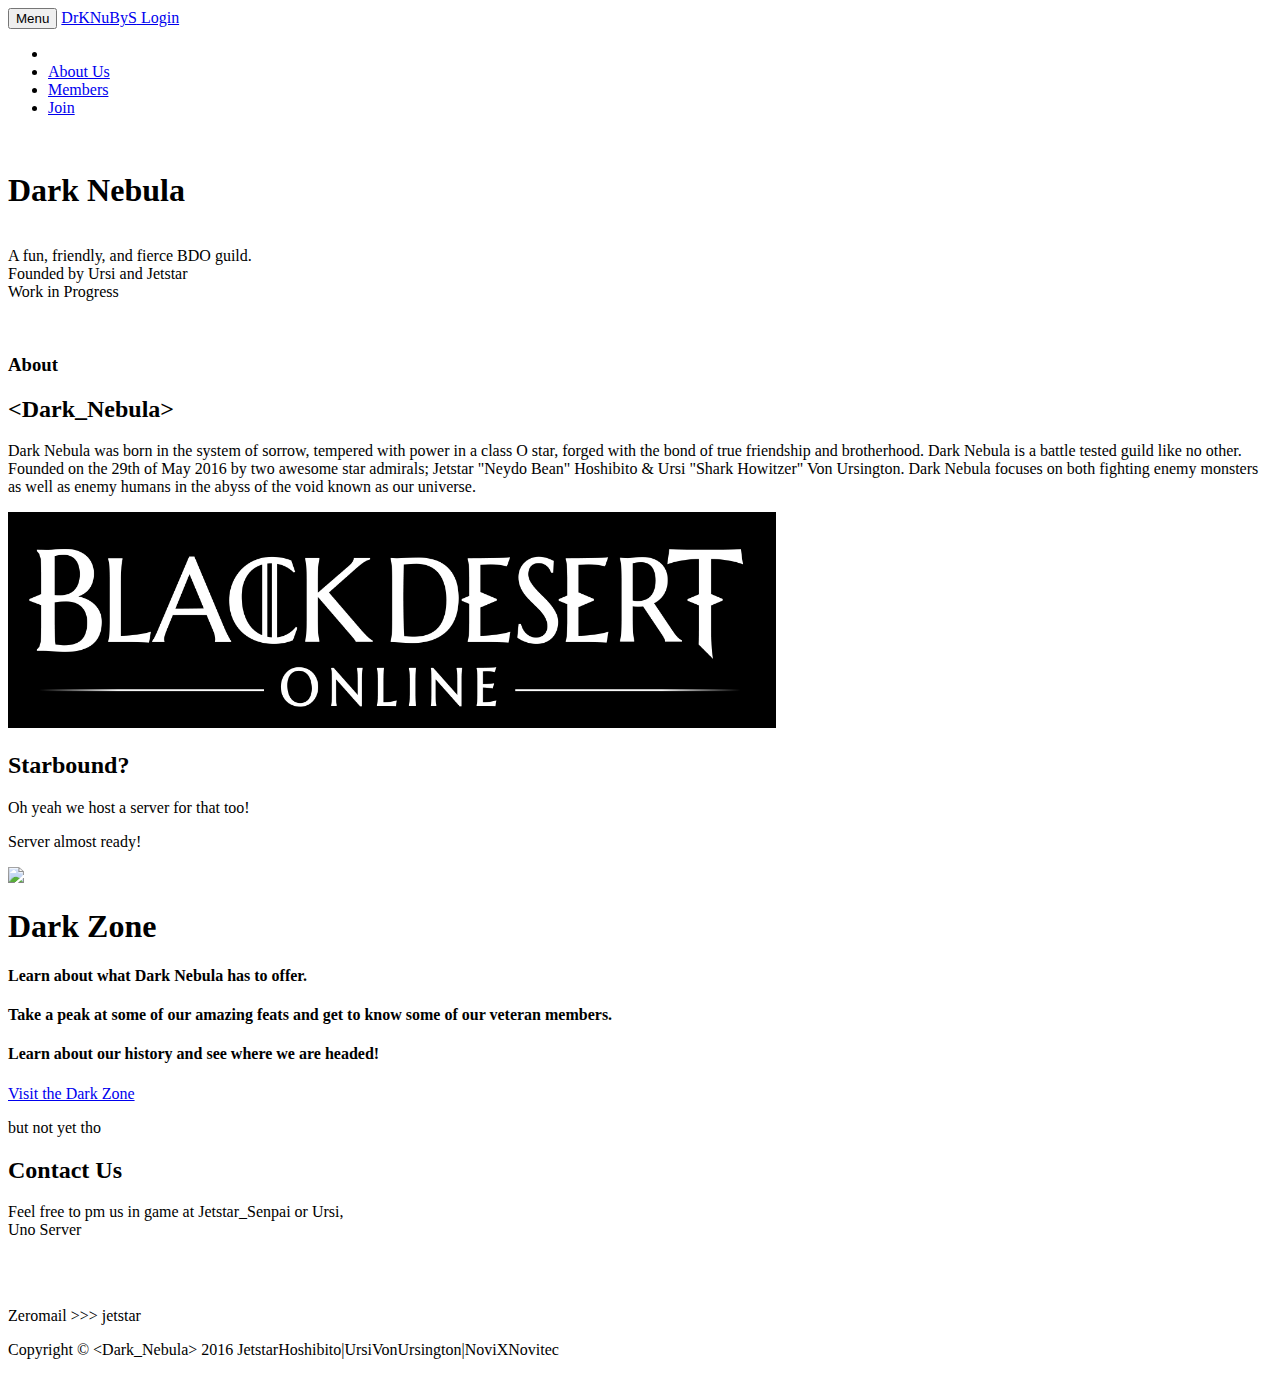
==== index.html @ a2cbb52f "improvemenrts" ====
<!DOCTYPE html>
<html lang="en">

<head>

    <meta charset="utf-8">
    <meta http-equiv="X-UA-Compatible" content="IE=edge">
    <meta name="viewport" content="width=device-width, initial-scale=1">
    <meta name="description" content="">
    <meta name="author" content="">

    <title>Dark Nebula *WIP*</title>

    <!-- Bootstrap Core CSS -->
    <link href="vendor/bootstrap/css/bootstrap.min.css" rel="stylesheet">

    <!-- Custom Fonts -->
    <link href="https://fonts.googleapis.com/css?family=Press+Start+2P|Russo+One" rel="stylesheet">
    <link href="webfonts/font.css" rel="stylesheet">
    <!-- Theme CSS -->
    <link href="css/grayscale.css" rel="stylesheet">
    <link rel="stylesheet" type="text/css" href="css/csshake.min.css">
    <!-- HTML5 Shim and Respond.js IE8 support of HTML5 elements and media queries -->
    <!-- WARNING: Respond.js doesn't work if you view the page via file:// -->
    <!--[if lt IE 9]>
        <script src="https://oss.maxcdn.com/libs/html5shiv/3.7.0/html5shiv.js"></script>
        <script src="https://oss.maxcdn.com/libs/respond.js/1.4.2/respond.min.js"></script>
    <![endif]-->

</head>

<body id="page-top" data-spy="scroll" data-target=".navbar-fixed-top">

    <!-- Navigation -->
    <nav class="navbar navbar-custom navbar-fixed-top" role="navigation">
        <div class="container">
            <div class="navbar-header">
                <button type="button" class="navbar-toggle" data-toggle="collapse" data-target=".navbar-main-collapse">
                    Menu <i class="fa fa-bars"></i>
                </button>
                <a class="navbar-brand page-scroll" href="login.html">
                    <i class="fa fa-play-circle"></i> <span class="light">DrKNuByS</span> Login
                </a>
            </div>

            <!-- Collect the nav links, forms, and other content for toggling -->
            <div class="collapse navbar-collapse navbar-right navbar-main-collapse">
                <ul class="nav navbar-nav">
                    <!-- Hidden li included to remove active class from about link when scrolled up past about section -->
                    <li class="hidden">
                        <a href="#page-top"></a>
                    </li>
                    <li>
                        <a class="page-scroll" href="#about">About Us</a>
                    </li>
                    <li>
                        <a class="page-scroll" href="#download">Members</a>
                    </li>
                    <li>
                        <a class="page-scroll" href="#contact">Join</a>
                    </li>
                </ul>
            </div>
            <!-- /.navbar-collapse -->
        </div>
        <!-- /.container -->
    </nav>

    <!-- Intro Header -->
    <header class="intro">
      <div class="intoFade"></div>
        <div class="intro-body">
            <div class="container">
                <div class="row">
                    <div class="col-md-8 col-md-offset-2"  >
                        <img 
                        </div>
                    <div class="col-md-8 col-md-offset-2"  >
                        <h1 class="brand-heading shake-slow shake-constant shake-opacity shake-constant--hover">Dark Nebula</h1>
                        <p class="intro-text">A fun, friendly, and fierce BDO guild.
                            <br /> Founded by Ursi and Jetstar
                            <br /> Work in Progress </p>
                        <a href="#about" class="btn btn-circle page-scroll shake-slow">
                            <i class="fa fa-angle-double-down animated"></i>
                        </a>
                    </div>
                </div>
            </div>
        </div>
    </header>

    <!-- About Section -->
    <section id="about" class="container content-section text-center">
        <div class="row">
            <div class="col-lg-8 col-lg-offset-2">
                <h3>About</h3> <h2>&lt;Dark_Nebula&gt;</h2>
                <p>Dark Nebula was born in the system of sorrow, tempered with power in a class O star, forged with the bond of true friendship and brotherhood. Dark Nebula is a battle tested guild like no other. Founded on the 29th of May 2016 by two awesome star admirals; Jetstar "Neydo Bean" Hoshibito & Ursi "Shark Howitzer" Von Ursington. Dark Nebula focuses on both fighting enemy monsters as well as enemy humans in the abyss of the void known as our universe.</p>
            </div>
            <div class="col-lg-8">
                <img src='img/BACKDESERT-LOGO-W.png' style="width:60vw;"/>
            </div>
        </div>
    </section>

    <section id="Star" class="container content-section text-center">
        <div class="row">
            <div class="col-lg-8 col-lg-offset-2">
                <h2>Starbound?</h2>
                <p>Oh yeah we host a server for that too!</p>
                <p>
                  Server almost ready!
                </p>
            </div>
            <div class="col-lg-8">
                <img src='http://i.imgur.com/C16IbSH.png' style="width:60vw;"/>
            </div>
        </div>
    </section>

    <!-- Download Section -->
    <section id="download" class="content-section text-center">
        <div class="download-section" id='movy'>
            <div class="container">
                <div class="col-lg-8 col-lg-offset-2">
                    <h1>Dark Zone</h1>
                    <h4>Learn about what Dark Nebula has to offer.</h4>
                    <h4>
                       Take a peak at some of our amazing feats and get to know some of our veteran members.
                    </h4>
                    <h4>
                      Learn about our history and see where we are headed!
                    </h4>


                    <a  href="#" class="btn btn-default btn-lg shake-crazy ">Visit the Dark Zone</a>
                    <br />
                    <p>
                      but not yet tho
                    </p>

                  </div>
                </div>
            </div>
        </div>
    </section>

    <!-- Contact Section -->
    <section id="contact" class="container content-section text-center">
        <div class="row">
            <div class="col-lg-8 col-lg-offset-2">
                <h2>Contact Us</h2>
                <p>Feel free to pm us in game at Jetstar_Senpai or Ursi,
                    <br />Uno Server</p>
                    <br /><br />
                    <p>Zeromail >>> jetstar</p>
            </div>
        </div>
    </section>


    <!-- Footer -->
    <footer>
        <div class="container text-center">
            <p class='copyrightGrey' >Copyright &copy; &lt;Dark_Nebula&gt; 2016 JetstarHoshibito|UrsiVonUrsington|NoviXNovitec</p>
        </div>
    </footer>

    <!-- jQuery -->
    <script src="vendor/jquery/jquery.js"></script>

    <!-- Bootstrap Core JavaScript -->
    <script src="vendor/bootstrap/js/bootstrap.min.js"></script>

    <!-- Plugin JavaScript -->
    <script src="http://cdnjs.cloudflare.com/ajax/libs/jquery-easing/1.3/jquery.easing.min.js"></script>

    <!-- Google Maps API Key - Use your own API key to enable the map feature. More information on the Google Maps API can be found at https://developers.google.com/maps/ -->


    <!-- Theme JavaScript -->
    <script src="js/grayscale.min.js"></script>
<script>
document.addEventListener('mousemove', function (event) {
    if (window.event) { // IE fix
        event = window.event;
    }

    // Grab the mouse's X-position.
    var mousex = event.clientX;
    var header = document.getElementById('movy');
    header.style.backgroundPosition = mousex/300 + 'px 0';
}, false);
</script>
</body>

</html>
---- css/csshake.min.css ----
/*! * * * * * * * * * * * * * * * * * * * *\  
  CSShake :: Package
  v1.5.0
  CSS classes to move your DOM
  (c) 2015 @elrumordelaluz
  http://elrumordelaluz.github.io/csshake/
  Licensed under MIT
\* * * * * * * * * * * * * * * * * * * * */.shake,.shake-little,.shake-slow,.shake-hard,.shake-horizontal,.shake-vertical,.shake-rotate,.shake-opacity,.shake-crazy,.shake-chunk{display:inline-block;transform-origin:center center}.shake-freeze,.shake-constant.shake-constant--hover:hover,.shake-trigger:hover .shake-constant.shake-constant--hover{animation-play-state:paused}.shake-freeze:hover,.shake-trigger:hover .shake-freeze,.shake:hover,.shake-trigger:hover .shake,.shake-little:hover,.shake-trigger:hover .shake-little,.shake-slow:hover,.shake-trigger:hover .shake-slow,.shake-hard:hover,.shake-trigger:hover .shake-hard,.shake-horizontal:hover,.shake-trigger:hover .shake-horizontal,.shake-vertical:hover,.shake-trigger:hover .shake-vertical,.shake-rotate:hover,.shake-trigger:hover .shake-rotate,.shake-opacity:hover,.shake-trigger:hover .shake-opacity,.shake-crazy:hover,.shake-trigger:hover .shake-crazy,.shake-chunk:hover,.shake-trigger:hover .shake-chunk{animation-play-state:running}@keyframes shake{2%{transform:translate(.5px, 1.5px) rotate(1.5deg)}4%{transform:translate(.5px, 1.5px) rotate(1.5deg)}6%{transform:translate(-1.5px, -1.5px) rotate(-.5deg)}8%{transform:translate(.5px, -.5px) rotate(.5deg)}10%{transform:translate(.5px, 2.5px) rotate(.5deg)}12%{transform:translate(2.5px, 1.5px) rotate(-.5deg)}14%{transform:translate(-1.5px, 2.5px) rotate(-.5deg)}16%{transform:translate(-.5px, .5px) rotate(.5deg)}18%{transform:translate(.5px, 2.5px) rotate(1.5deg)}20%{transform:translate(-.5px, -.5px) rotate(.5deg)}22%{transform:translate(2.5px, .5px) rotate(-.5deg)}24%{transform:translate(-1.5px, -1.5px) rotate(.5deg)}26%{transform:translate(2.5px, -.5px) rotate(-.5deg)}28%{transform:translate(1.5px, -.5px) rotate(.5deg)}30%{transform:translate(.5px, .5px) rotate(-.5deg)}32%{transform:translate(-1.5px, .5px) rotate(-.5deg)}34%{transform:translate(.5px, 2.5px) rotate(-.5deg)}36%{transform:translate(-.5px, -.5px) rotate(1.5deg)}38%{transform:translate(-1.5px, -1.5px) rotate(.5deg)}40%{transform:translate(-1.5px, 1.5px) rotate(1.5deg)}42%{transform:translate(.5px, -1.5px) rotate(1.5deg)}44%{transform:translate(.5px, .5px) rotate(.5deg)}46%{transform:translate(-1.5px, -1.5px) rotate(1.5deg)}48%{transform:translate(.5px, -1.5px) rotate(.5deg)}50%{transform:translate(2.5px, .5px) rotate(-.5deg)}52%{transform:translate(-.5px, 2.5px) rotate(-.5deg)}54%{transform:translate(.5px, .5px) rotate(.5deg)}56%{transform:translate(-1.5px, 2.5px) rotate(.5deg)}58%{transform:translate(2.5px, .5px) rotate(.5deg)}60%{transform:translate(-1.5px, 2.5px) rotate(.5deg)}62%{transform:translate(1.5px, -.5px) rotate(-.5deg)}64%{transform:translate(1.5px, -1.5px) rotate(1.5deg)}66%{transform:translate(1.5px, -1.5px) rotate(-.5deg)}68%{transform:translate(.5px, 2.5px) rotate(-.5deg)}70%{transform:translate(1.5px, -1.5px) rotate(1.5deg)}72%{transform:translate(1.5px, 1.5px) rotate(-.5deg)}74%{transform:translate(-.5px, 1.5px) rotate(1.5deg)}76%{transform:translate(1.5px, 2.5px) rotate(.5deg)}78%{transform:translate(-.5px, .5px) rotate(.5deg)}80%{transform:translate(-1.5px, 2.5px) rotate(.5deg)}82%{transform:translate(.5px, 2.5px) rotate(-.5deg)}84%{transform:translate(2.5px, -.5px) rotate(.5deg)}86%{transform:translate(1.5px, .5px) rotate(.5deg)}88%{transform:translate(-.5px, -1.5px) rotate(-.5deg)}90%{transform:translate(1.5px, -.5px) rotate(1.5deg)}92%{transform:translate(.5px, 2.5px) rotate(.5deg)}94%{transform:translate(2.5px, .5px) rotate(-.5deg)}96%{transform:translate(.5px, 2.5px) rotate(.5deg)}98%{transform:translate(2.5px, -1.5px) rotate(1.5deg)}0%,100%{transform:translate(0, 0) rotate(0)}}.shake:hover,.shake-trigger:hover .shake,.shake.shake-freeze,.shake.shake-constant{animation-name:shake;animation-duration:100ms;animation-timing-function:ease-in-out;animation-iteration-count:infinite}@keyframes shake-little{2%{transform:translate(1px, 1px) rotate(.5deg)}4%{transform:translate(1px, 1px) rotate(.5deg)}6%{transform:translate(1px, 1px) rotate(.5deg)}8%{transform:translate(1px, 0px) rotate(.5deg)}10%{transform:translate(1px, 1px) rotate(.5deg)}12%{transform:translate(1px, 1px) rotate(.5deg)}14%{transform:translate(0px, 0px) rotate(.5deg)}16%{transform:translate(1px, 1px) rotate(.5deg)}18%{transform:translate(0px, 1px) rotate(.5deg)}20%{transform:translate(0px, 0px) rotate(.5deg)}22%{transform:translate(1px, 1px) rotate(.5deg)}24%{transform:translate(0px, 1px) rotate(.5deg)}26%{transform:translate(0px, 1px) rotate(.5deg)}28%{transform:translate(0px, 1px) rotate(.5deg)}30%{transform:translate(0px, 0px) rotate(.5deg)}32%{transform:translate(1px, 1px) rotate(.5deg)}34%{transform:translate(0px, 0px) rotate(.5deg)}36%{transform:translate(0px, 0px) rotate(.5deg)}38%{transform:translate(1px, 1px) rotate(.5deg)}40%{transform:translate(0px, 1px) rotate(.5deg)}42%{transform:translate(0px, 0px) rotate(.5deg)}44%{transform:translate(1px, 0px) rotate(.5deg)}46%{transform:translate(0px, 0px) rotate(.5deg)}48%{transform:translate(0px, 1px) rotate(.5deg)}50%{transform:translate(0px, 1px) rotate(.5deg)}52%{transform:translate(0px, 0px) rotate(.5deg)}54%{transform:translate(0px, 1px) rotate(.5deg)}56%{transform:translate(1px, 0px) rotate(.5deg)}58%{transform:translate(1px, 0px) rotate(.5deg)}60%{transform:translate(1px, 1px) rotate(.5deg)}62%{transform:translate(0px, 1px) rotate(.5deg)}64%{transform:translate(0px, 0px) rotate(.5deg)}66%{transform:translate(0px, 1px) rotate(.5deg)}68%{transform:translate(0px, 1px) rotate(.5deg)}70%{transform:translate(0px, 1px) rotate(.5deg)}72%{transform:translate(1px, 0px) rotate(.5deg)}74%{transform:translate(0px, 1px) rotate(.5deg)}76%{transform:translate(0px, 1px) rotate(.5deg)}78%{transform:translate(0px, 1px) rotate(.5deg)}80%{transform:translate(0px, 0px) rotate(.5deg)}82%{transform:translate(1px, 0px) rotate(.5deg)}84%{transform:translate(1px, 0px) rotate(.5deg)}86%{transform:translate(0px, 0px) rotate(.5deg)}88%{transform:translate(0px, 0px) rotate(.5deg)}90%{transform:translate(1px, 0px) rotate(.5deg)}92%{transform:translate(0px, 1px) rotate(.5deg)}94%{transform:translate(1px, 1px) rotate(.5deg)}96%{transform:translate(1px, 0px) rotate(.5deg)}98%{transform:translate(1px, 0px) rotate(.5deg)}0%,100%{transform:translate(0, 0) rotate(0)}}.shake-little:hover,.shake-trigger:hover .shake-little,.shake-little.shake-freeze,.shake-little.shake-constant{animation-name:shake-little;animation-duration:100ms;animation-timing-function:ease-in-out;animation-iteration-count:infinite}@keyframes shake-slow{2%{transform:translate(4px, -9px) rotate(-2.5deg)}4%{transform:translate(6px, 8px) rotate(2.5deg)}6%{transform:translate(-5px, 6px) rotate(-.5deg)}8%{transform:translate(-1px, 1px) rotate(-.5deg)}10%{transform:translate(5px, 8px) rotate(2.5deg)}12%{transform:translate(-7px, 0px) rotate(2.5deg)}14%{transform:translate(6px, -4px) rotate(1.5deg)}16%{transform:translate(-2px, 6px) rotate(3.5deg)}18%{transform:translate(0px, 10px) rotate(.5deg)}20%{transform:translate(9px, 1px) rotate(1.5deg)}22%{transform:translate(5px, 4px) rotate(2.5deg)}24%{transform:translate(-1px, -9px) rotate(-2.5deg)}26%{transform:translate(-1px, 3px) rotate(.5deg)}28%{transform:translate(8px, -3px) rotate(-2.5deg)}30%{transform:translate(4px, 10px) rotate(.5deg)}32%{transform:translate(7px, 1px) rotate(2.5deg)}34%{transform:translate(7px, -4px) rotate(-1.5deg)}36%{transform:translate(-4px, 9px) rotate(-.5deg)}38%{transform:translate(8px, 10px) rotate(1.5deg)}40%{transform:translate(7px, 9px) rotate(3.5deg)}42%{transform:translate(-7px, -5px) rotate(1.5deg)}44%{transform:translate(5px, 3px) rotate(-1.5deg)}46%{transform:translate(-7px, 0px) rotate(-.5deg)}48%{transform:translate(-6px, -9px) rotate(-1.5deg)}50%{transform:translate(-9px, -4px) rotate(-2.5deg)}52%{transform:translate(8px, -1px) rotate(3.5deg)}54%{transform:translate(-1px, 2px) rotate(3.5deg)}56%{transform:translate(1px, -5px) rotate(-2.5deg)}58%{transform:translate(-3px, -5px) rotate(-1.5deg)}60%{transform:translate(-3px, 3px) rotate(-1.5deg)}62%{transform:translate(9px, 3px) rotate(1.5deg)}64%{transform:translate(-3px, 4px) rotate(3.5deg)}66%{transform:translate(0px, 10px) rotate(2.5deg)}68%{transform:translate(-5px, 6px) rotate(-.5deg)}70%{transform:translate(-8px, -4px) rotate(-.5deg)}72%{transform:translate(-9px, 2px) rotate(1.5deg)}74%{transform:translate(0px, 3px) rotate(1.5deg)}76%{transform:translate(4px, 6px) rotate(-.5deg)}78%{transform:translate(-2px, 1px) rotate(.5deg)}80%{transform:translate(-1px, 2px) rotate(-2.5deg)}82%{transform:translate(-9px, 2px) rotate(.5deg)}84%{transform:translate(-8px, -7px) rotate(3.5deg)}86%{transform:translate(5px, -5px) rotate(.5deg)}88%{transform:translate(-4px, 1px) rotate(3.5deg)}90%{transform:translate(0px, 0px) rotate(3.5deg)}92%{transform:translate(5px, -8px) rotate(3.5deg)}94%{transform:translate(-3px, -2px) rotate(-.5deg)}96%{transform:translate(8px, -5px) rotate(-1.5deg)}98%{transform:translate(-1px, 9px) rotate(-1.5deg)}0%,100%{transform:translate(0, 0) rotate(0)}}.shake-slow:hover,.shake-trigger:hover .shake-slow,.shake-slow.shake-freeze,.shake-slow.shake-constant{animation-name:shake-slow;animation-duration:5s;animation-timing-function:ease-in-out;animation-iteration-count:infinite}@keyframes shake-hard{2%{transform:translate(2px, 2px) rotate(1.5deg)}4%{transform:translate(-4px, 9px) rotate(-1.5deg)}6%{transform:translate(-5px, 6px) rotate(3.5deg)}8%{transform:translate(-3px, -3px) rotate(3.5deg)}10%{transform:translate(-5px, -6px) rotate(.5deg)}12%{transform:translate(-3px, -9px) rotate(.5deg)}14%{transform:translate(-7px, -8px) rotate(-1.5deg)}16%{transform:translate(-4px, 6px) rotate(-2.5deg)}18%{transform:translate(-5px, 10px) rotate(-2.5deg)}20%{transform:translate(4px, -8px) rotate(-1.5deg)}22%{transform:translate(1px, -2px) rotate(2.5deg)}24%{transform:translate(8px, -3px) rotate(.5deg)}26%{transform:translate(-8px, 8px) rotate(-.5deg)}28%{transform:translate(3px, -2px) rotate(-1.5deg)}30%{transform:translate(1px, -9px) rotate(.5deg)}32%{transform:translate(7px, 1px) rotate(.5deg)}34%{transform:translate(-1px, -5px) rotate(.5deg)}36%{transform:translate(3px, 10px) rotate(2.5deg)}38%{transform:translate(-8px, -7px) rotate(2.5deg)}40%{transform:translate(5px, 7px) rotate(-1.5deg)}42%{transform:translate(0px, 10px) rotate(-2.5deg)}44%{transform:translate(-2px, 1px) rotate(-1.5deg)}46%{transform:translate(5px, 2px) rotate(-1.5deg)}48%{transform:translate(-6px, -8px) rotate(.5deg)}50%{transform:translate(-9px, 1px) rotate(.5deg)}52%{transform:translate(1px, 5px) rotate(.5deg)}54%{transform:translate(-1px, 0px) rotate(-.5deg)}56%{transform:translate(-8px, 7px) rotate(1.5deg)}58%{transform:translate(10px, 6px) rotate(.5deg)}60%{transform:translate(-4px, 3px) rotate(-2.5deg)}62%{transform:translate(-7px, 9px) rotate(.5deg)}64%{transform:translate(-1px, -1px) rotate(-2.5deg)}66%{transform:translate(-6px, -8px) rotate(-1.5deg)}68%{transform:translate(-6px, 5px) rotate(-.5deg)}70%{transform:translate(1px, -8px) rotate(-1.5deg)}72%{transform:translate(1px, 9px) rotate(-.5deg)}74%{transform:translate(9px, -8px) rotate(-.5deg)}76%{transform:translate(5px, 6px) rotate(-1.5deg)}78%{transform:translate(10px, 5px) rotate(-.5deg)}80%{transform:translate(7px, 9px) rotate(-2.5deg)}82%{transform:translate(7px, -9px) rotate(3.5deg)}84%{transform:translate(1px, 8px) rotate(-.5deg)}86%{transform:translate(-1px, 9px) rotate(1.5deg)}88%{transform:translate(-5px, -3px) rotate(3.5deg)}90%{transform:translate(-2px, 5px) rotate(3.5deg)}92%{transform:translate(0px, 9px) rotate(-1.5deg)}94%{transform:translate(5px, 4px) rotate(.5deg)}96%{transform:translate(-4px, 0px) rotate(3.5deg)}98%{transform:translate(-6px, 1px) rotate(-2.5deg)}0%,100%{transform:translate(0, 0) rotate(0)}}.shake-hard:hover,.shake-trigger:hover .shake-hard,.shake-hard.shake-freeze,.shake-hard.shake-constant{animation-name:shake-hard;animation-duration:100ms;animation-timing-function:ease-in-out;animation-iteration-count:infinite}@keyframes shake-horizontal{2%{transform:translate(7px, 0) rotate(0)}4%{transform:translate(-3px, 0) rotate(0)}6%{transform:translate(9px, 0) rotate(0)}8%{transform:translate(2px, 0) rotate(0)}10%{transform:translate(10px, 0) rotate(0)}12%{transform:translate(-5px, 0) rotate(0)}14%{transform:translate(-2px, 0) rotate(0)}16%{transform:translate(2px, 0) rotate(0)}18%{transform:translate(-9px, 0) rotate(0)}20%{transform:translate(0px, 0) rotate(0)}22%{transform:translate(3px, 0) rotate(0)}24%{transform:translate(9px, 0) rotate(0)}26%{transform:translate(6px, 0) rotate(0)}28%{transform:translate(-1px, 0) rotate(0)}30%{transform:translate(-7px, 0) rotate(0)}32%{transform:translate(-8px, 0) rotate(0)}34%{transform:translate(-3px, 0) rotate(0)}36%{transform:translate(-3px, 0) rotate(0)}38%{transform:translate(3px, 0) rotate(0)}40%{transform:translate(2px, 0) rotate(0)}42%{transform:translate(-7px, 0) rotate(0)}44%{transform:translate(-1px, 0) rotate(0)}46%{transform:translate(-2px, 0) rotate(0)}48%{transform:translate(3px, 0) rotate(0)}50%{transform:translate(10px, 0) rotate(0)}52%{transform:translate(0px, 0) rotate(0)}54%{transform:translate(6px, 0) rotate(0)}56%{transform:translate(6px, 0) rotate(0)}58%{transform:translate(-2px, 0) rotate(0)}60%{transform:translate(-5px, 0) rotate(0)}62%{transform:translate(-2px, 0) rotate(0)}64%{transform:translate(-8px, 0) rotate(0)}66%{transform:translate(-2px, 0) rotate(0)}68%{transform:translate(-9px, 0) rotate(0)}70%{transform:translate(3px, 0) rotate(0)}72%{transform:translate(-9px, 0) rotate(0)}74%{transform:translate(7px, 0) rotate(0)}76%{transform:translate(-7px, 0) rotate(0)}78%{transform:translate(4px, 0) rotate(0)}80%{transform:translate(-4px, 0) rotate(0)}82%{transform:translate(1px, 0) rotate(0)}84%{transform:translate(5px, 0) rotate(0)}86%{transform:translate(-5px, 0) rotate(0)}88%{transform:translate(-5px, 0) rotate(0)}90%{transform:translate(9px, 0) rotate(0)}92%{transform:translate(7px, 0) rotate(0)}94%{transform:translate(-1px, 0) rotate(0)}96%{transform:translate(-1px, 0) rotate(0)}98%{transform:translate(-6px, 0) rotate(0)}0%,100%{transform:translate(0, 0) rotate(0)}}.shake-horizontal:hover,.shake-trigger:hover .shake-horizontal,.shake-horizontal.shake-freeze,.shake-horizontal.shake-constant{animation-name:shake-horizontal;animation-duration:100ms;animation-timing-function:ease-in-out;animation-iteration-count:infinite}@keyframes shake-vertical{2%{transform:translate(0, 1px) rotate(0)}4%{transform:translate(0, 5px) rotate(0)}6%{transform:translate(0, -8px) rotate(0)}8%{transform:translate(0, -5px) rotate(0)}10%{transform:translate(0, -9px) rotate(0)}12%{transform:translate(0, -1px) rotate(0)}14%{transform:translate(0, 5px) rotate(0)}16%{transform:translate(0, 6px) rotate(0)}18%{transform:translate(0, -1px) rotate(0)}20%{transform:translate(0, -9px) rotate(0)}22%{transform:translate(0, -6px) rotate(0)}24%{transform:translate(0, 6px) rotate(0)}26%{transform:translate(0, -9px) rotate(0)}28%{transform:translate(0, 8px) rotate(0)}30%{transform:translate(0, 9px) rotate(0)}32%{transform:translate(0, -1px) rotate(0)}34%{transform:translate(0, -8px) rotate(0)}36%{transform:translate(0, 3px) rotate(0)}38%{transform:translate(0, 2px) rotate(0)}40%{transform:translate(0, 6px) rotate(0)}42%{transform:translate(0, -2px) rotate(0)}44%{transform:translate(0, 4px) rotate(0)}46%{transform:translate(0, -9px) rotate(0)}48%{transform:translate(0, 9px) rotate(0)}50%{transform:translate(0, 3px) rotate(0)}52%{transform:translate(0, 0px) rotate(0)}54%{transform:translate(0, -6px) rotate(0)}56%{transform:translate(0, 8px) rotate(0)}58%{transform:translate(0, -7px) rotate(0)}60%{transform:translate(0, -9px) rotate(0)}62%{transform:translate(0, -5px) rotate(0)}64%{transform:translate(0, -9px) rotate(0)}66%{transform:translate(0, 1px) rotate(0)}68%{transform:translate(0, 3px) rotate(0)}70%{transform:translate(0, 3px) rotate(0)}72%{transform:translate(0, 3px) rotate(0)}74%{transform:translate(0, -3px) rotate(0)}76%{transform:translate(0, 2px) rotate(0)}78%{transform:translate(0, 7px) rotate(0)}80%{transform:translate(0, 8px) rotate(0)}82%{transform:translate(0, -2px) rotate(0)}84%{transform:translate(0, 7px) rotate(0)}86%{transform:translate(0, -3px) rotate(0)}88%{transform:translate(0, -3px) rotate(0)}90%{transform:translate(0, -8px) rotate(0)}92%{transform:translate(0, 0px) rotate(0)}94%{transform:translate(0, 3px) rotate(0)}96%{transform:translate(0, 5px) rotate(0)}98%{transform:translate(0, -3px) rotate(0)}0%,100%{transform:translate(0, 0) rotate(0)}}.shake-vertical:hover,.shake-trigger:hover .shake-vertical,.shake-vertical.shake-freeze,.shake-vertical.shake-constant{animation-name:shake-vertical;animation-duration:100ms;animation-timing-function:ease-in-out;animation-iteration-count:infinite}@keyframes shake-rotate{2%{transform:translate(0, 0) rotate(-5.5deg)}4%{transform:translate(0, 0) rotate(4.5deg)}6%{transform:translate(0, 0) rotate(6.5deg)}8%{transform:translate(0, 0) rotate(-6.5deg)}10%{transform:translate(0, 0) rotate(7.5deg)}12%{transform:translate(0, 0) rotate(-1.5deg)}14%{transform:translate(0, 0) rotate(-1.5deg)}16%{transform:translate(0, 0) rotate(6.5deg)}18%{transform:translate(0, 0) rotate(.5deg)}20%{transform:translate(0, 0) rotate(1.5deg)}22%{transform:translate(0, 0) rotate(-3.5deg)}24%{transform:translate(0, 0) rotate(1.5deg)}26%{transform:translate(0, 0) rotate(-5.5deg)}28%{transform:translate(0, 0) rotate(2.5deg)}30%{transform:translate(0, 0) rotate(-1.5deg)}32%{transform:translate(0, 0) rotate(-.5deg)}34%{transform:translate(0, 0) rotate(1.5deg)}36%{transform:translate(0, 0) rotate(3.5deg)}38%{transform:translate(0, 0) rotate(-1.5deg)}40%{transform:translate(0, 0) rotate(.5deg)}42%{transform:translate(0, 0) rotate(-1.5deg)}44%{transform:translate(0, 0) rotate(7.5deg)}46%{transform:translate(0, 0) rotate(-5.5deg)}48%{transform:translate(0, 0) rotate(5.5deg)}50%{transform:translate(0, 0) rotate(5.5deg)}52%{transform:translate(0, 0) rotate(4.5deg)}54%{transform:translate(0, 0) rotate(1.5deg)}56%{transform:translate(0, 0) rotate(3.5deg)}58%{transform:translate(0, 0) rotate(6.5deg)}60%{transform:translate(0, 0) rotate(-4.5deg)}62%{transform:translate(0, 0) rotate(-6.5deg)}64%{transform:translate(0, 0) rotate(4.5deg)}66%{transform:translate(0, 0) rotate(-6.5deg)}68%{transform:translate(0, 0) rotate(3.5deg)}70%{transform:translate(0, 0) rotate(-6.5deg)}72%{transform:translate(0, 0) rotate(-1.5deg)}74%{transform:translate(0, 0) rotate(-.5deg)}76%{transform:translate(0, 0) rotate(-3.5deg)}78%{transform:translate(0, 0) rotate(7.5deg)}80%{transform:translate(0, 0) rotate(5.5deg)}82%{transform:translate(0, 0) rotate(4.5deg)}84%{transform:translate(0, 0) rotate(2.5deg)}86%{transform:translate(0, 0) rotate(-2.5deg)}88%{transform:translate(0, 0) rotate(-6.5deg)}90%{transform:translate(0, 0) rotate(-1.5deg)}92%{transform:translate(0, 0) rotate(5.5deg)}94%{transform:translate(0, 0) rotate(1.5deg)}96%{transform:translate(0, 0) rotate(1.5deg)}98%{transform:translate(0, 0) rotate(5.5deg)}0%,100%{transform:translate(0, 0) rotate(0)}}.shake-rotate:hover,.shake-trigger:hover .shake-rotate,.shake-rotate.shake-freeze,.shake-rotate.shake-constant{animation-name:shake-rotate;animation-duration:100ms;animation-timing-function:ease-in-out;animation-iteration-count:infinite}@keyframes shake-opacity{10%{transform:translate(3px, 3px) rotate(.5deg);opacity:.05}20%{transform:translate(-1px, 0px) rotate(-.5deg);opacity:.74}30%{transform:translate(-1px, -3px) rotate(-1.5deg);opacity:.53}40%{transform:translate(3px, -2px) rotate(.5deg);opacity:.46}50%{transform:translate(0px, 1px) rotate(.5deg);opacity:.77}60%{transform:translate(0px, -3px) rotate(-1.5deg);opacity:.72}70%{transform:translate(0px, -4px) rotate(.5deg);opacity:.39}80%{transform:translate(-3px, -1px) rotate(.5deg);opacity:.16}90%{transform:translate(-4px, 2px) rotate(.5deg);opacity:.61}0%,100%{transform:translate(0, 0) rotate(0)}}.shake-opacity:hover,.shake-trigger:hover .shake-opacity,.shake-opacity.shake-freeze,.shake-opacity.shake-constant{animation-name:shake-opacity;animation-duration:.5s;animation-timing-function:ease-in-out;animation-iteration-count:infinite}@keyframes shake-crazy{10%{transform:translate(3px, 5px) rotate(4deg);opacity:.31}20%{transform:translate(16px, -11px) rotate(0deg);opacity:.72}30%{transform:translate(0px, -9px) rotate(10deg);opacity:.14}40%{transform:translate(13px, -9px) rotate(-1deg);opacity:.72}50%{transform:translate(-6px, -3px) rotate(0deg);opacity:.78}60%{transform:translate(14px, 9px) rotate(-9deg);opacity:.74}70%{transform:translate(16px, 3px) rotate(-4deg);opacity:.38}80%{transform:translate(-5px, 10px) rotate(6deg);opacity:.25}90%{transform:translate(-13px, -15px) rotate(8deg);opacity:.04}0%,100%{transform:translate(0, 0) rotate(0)}}.shake-crazy:hover,.shake-trigger:hover .shake-crazy,.shake-crazy.shake-freeze,.shake-crazy.shake-constant{animation-name:shake-crazy;animation-duration:100ms;animation-timing-function:ease-in-out;animation-iteration-count:infinite}@keyframes shake-chunk{2%{transform:translate(0px, -8px) rotate(8deg)}4%{transform:translate(1px, 5px) rotate(-12deg)}6%{transform:translate(10px, 11px) rotate(7deg)}8%{transform:translate(6px, -10px) rotate(0deg)}10%{transform:translate(8px, -10px) rotate(-13deg)}12%{transform:translate(5px, -12px) rotate(10deg)}14%{transform:translate(-4px, 2px) rotate(10deg)}16%{transform:translate(-8px, -13px) rotate(-14deg)}18%{transform:translate(-1px, -11px) rotate(13deg)}20%{transform:translate(-7px, 11px) rotate(6deg)}22%{transform:translate(-1px, -1px) rotate(3deg)}24%{transform:translate(15px, -12px) rotate(3deg)}26%{transform:translate(-9px, -9px) rotate(8deg)}28%{transform:translate(3px, -8px) rotate(6deg)}30%{transform:translate(-4px, 14px) rotate(7deg)}32%{transform:translate(3px, 3px) rotate(10deg)}34%{transform:translate(-9px, -6px) rotate(-5deg)}36%{transform:translate(9px, -8px) rotate(5deg)}38%{transform:translate(-4px, 7px) rotate(10deg)}0%,40%,100%{transform:translate(0, 0) rotate(0)}}.shake-chunk:hover,.shake-trigger:hover .shake-chunk,.shake-chunk.shake-freeze,.shake-chunk.shake-constant{animation-name:shake-chunk;animation-duration:4s;animation-timing-function:ease-in-out;animation-iteration-count:infinite}
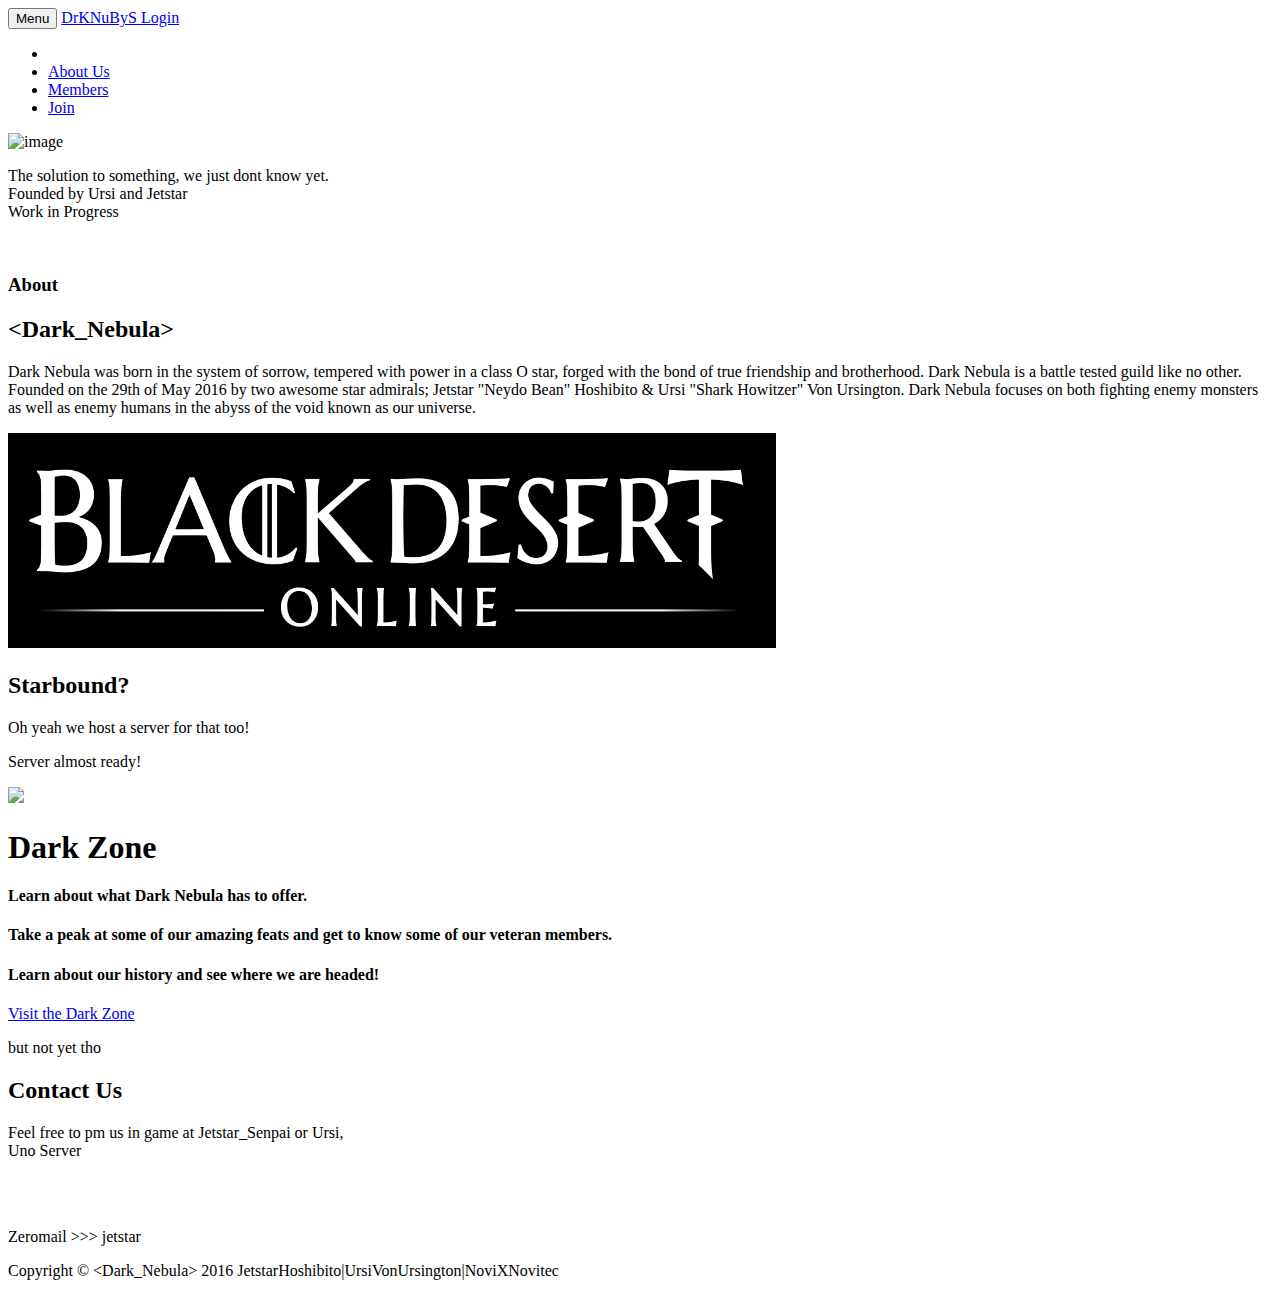
==== commit 0384d2c6: "Update index.html" ====
--- a/index.html
+++ b/index.html
@@ -10,7 +10,8 @@
     <meta name="author" content="">
 
     <title>Dark Nebula *WIP*</title>
-
+    <link rel="icon" href="img/ball.ico">
+    
     <!-- Bootstrap Core CSS -->
     <link href="vendor/bootstrap/css/bootstrap.min.css" rel="stylesheet">
 
@@ -73,11 +74,17 @@
             <div class="container">
                 <div class="row">
                     <div class="col-md-8 col-md-offset-2"  >
-                        <img 
-                        </div>
+    <div class="contents">
+
+        <div class="demo">
+            <img src="img/dng.png" alt="image" />
+            <div class="show-off" />
+        </div>
+    </div>
+                          </div>
                     <div class="col-md-8 col-md-offset-2"  >
-                        <h1 class="brand-heading shake-slow shake-constant shake-opacity shake-constant--hover">Dark Nebula</h1>
-                        <p class="intro-text">A fun, friendly, and fierce BDO guild.
+
+                        <p class="intro-text">The solution to something, we just dont know yet.
                             <br /> Founded by Ursi and Jetstar
                             <br /> Work in Progress </p>
                         <a href="#about" class="btn btn-circle page-scroll shake-slow">
